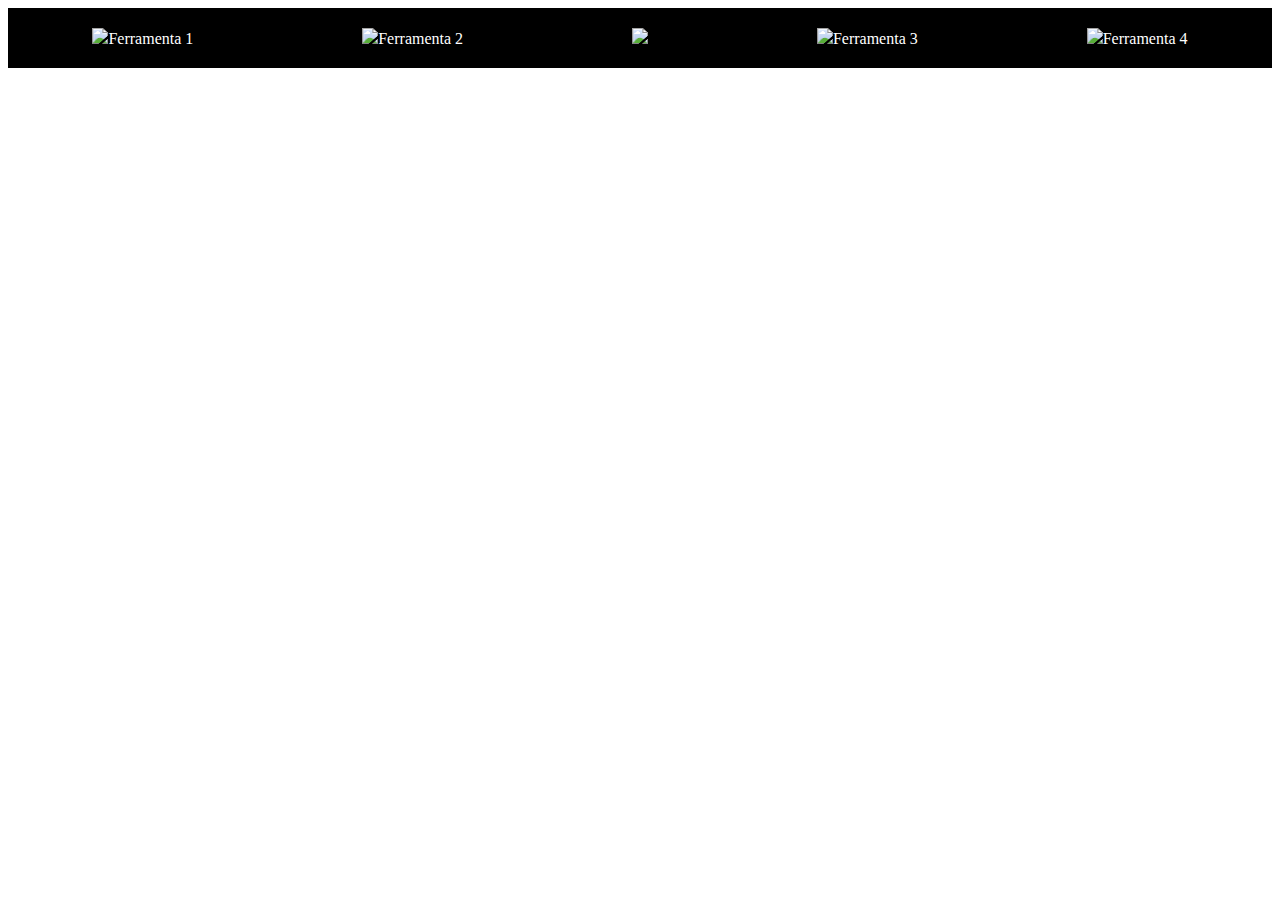
==== index.html @ 0645ed1c "adicionando primeira versão do header com submenu" ====
<!DOCTYPE html>
<html lang="en">
<head>
    <meta charset="UTF-8">
    <meta name="viewport" content="width=device-width, initial-scale=1.0">
    <title>Meu site teste</title>
    <link rel="stylesheet" href="style.css">
</head>
<body>
    <header class="header">
        <div>
            <nav>
                <ul class="menu">
                    <li class="menu-item"><a class="item-menu-2"><img src="#"/>Ferramenta 1</a>
                        <ul class="submenu">
                            <li class="menu-item">
                                <a href="#" class="menu-link">Conheça a ferramenta</a>
                            </li>
                            <li class="menu-item">
                                <a href="#" class="menu-link">Acessar</a>
                            </li>
                            <li class="menu-item">
                                <a href="#" class="menu-link">Verificar informações</a>
                            </li>
                        </ul>
                    </li>
                    <li class="menu-item"><a class="item-menu-2"><img src="#"/>Ferramenta 2</a>
                        <ul class="submenu">
                            <li class="menu-item">
                                <a href="#" class="menu-link">Conheça a ferramenta</a>
                            </li>
                            <li class="menu-item">
                                <a href="#" class="menu-link">Acessar</a>
                            </li>
                            <li class="menu-item">
                                <a href="#" class="menu-link">Verificar informações</a>
                            </li>
                        </ul>
                    </li>

                    <li class="menu-item"><a class="item-menu-2" href="#"><img src="#"/></a></li>

                    <li class="menu-item"><a class="item-menu-2"><img src="#"/>Ferramenta 3</a>
                        <ul class="submenu">
                            <li class="menu-item">
                                <a href="#" class="menu-link">Conheça a ferramenta</a>
                            </li>
                            <li class="menu-item">
                                <a href="#" class="menu-link">Acessar</a>
                            </li>
                            <li class="menu-item">
                                <a href="#" class="menu-link">Verificar informações</a>
                            </li>
                        </ul>
                    </li>
                    <li class="menu-item"><a class="item-menu-2"><img src="#"/>Ferramenta 4</a>
                        <ul class="submenu">
                            <li class="menu-item">
                                <a href="#" class="menu-link">Conheça a ferramenta</a>
                            </li>
                            <li class="menu-item">
                                <a href="#" class="menu-link">Acessar</a>
                            </li>
                            <li class="menu-item">
                                <a href="#" class="menu-link">Verificar informações</a>
                            </li>
                        </ul>
                    </li>
                </ul>
            </nav>
        </div>
    </header>
</body>
</html>
---- style.css ----
ul{
    list-style: none;
    padding: 0;
    margin: 0;
}
a {
    text-decoration: none;
    color: white;
}
.submenu, .menu-item-2{
    display: inline-block;
}
.image-central{
    padding: 20px;
}
.menu{
    display: flex;
    justify-content: space-around;
    align-items: center;
    background-color: black;
}
.menu-item{
    display: inline-block;
    position: relative;
    padding: 20px;
}
.submenu{
    visibility:hidden;
    background-color: blue;
    position: absolute;
    top:calc(100% + 6px);
    left:0;
    opacity: 0;
    display: flex;
    flex-direction: column;
    z-index: 2;
    transition: 0.5s;
}
.menu > .menu-item:hover .submenu{
    visibility: visible;
    top: 100%;
    opacity: 1;
}
.menu-link:hover{
    color:black;
}
.submenu > .menu-item{
    padding:10px;
}
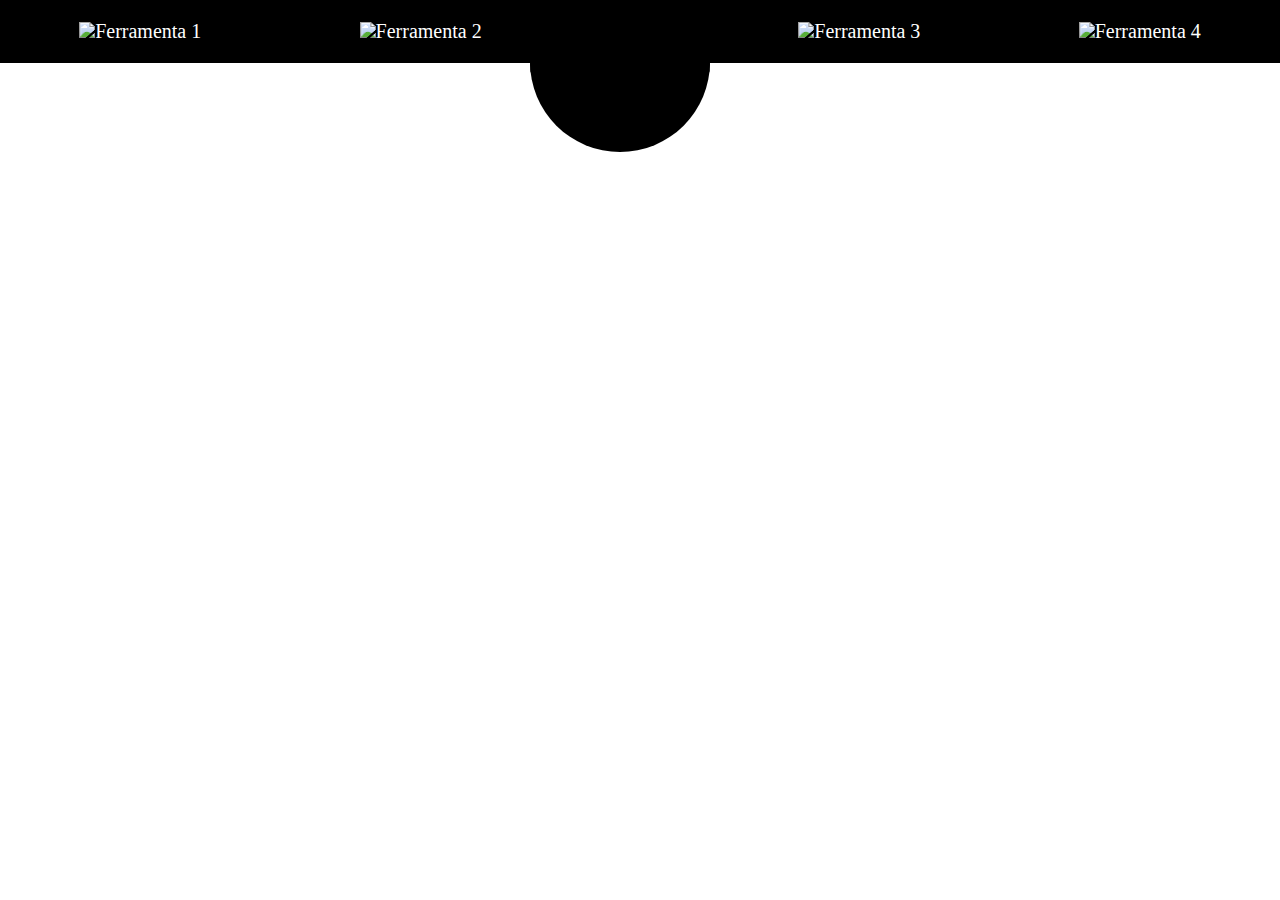
==== commit c38e628b: "atualizando header" ====
--- a/index.html
+++ b/index.html
@@ -37,9 +37,12 @@
                             </li>
                         </ul>
                     </li>
-
-                    <li class="menu-item"><a class="item-menu-2" href="#"><img src="#"/></a></li>
-
+                    
+                    <li id="s" class="menu-item">
+                        <div id="b">
+                            <a class="item-menu-2"  id="a" href="#"><img id="c" src="images/logoprincipal.png"/></a>
+                        </div>
+                    </li>
                     <li class="menu-item"><a class="item-menu-2"><img src="#"/>Ferramenta 3</a>
                         <ul class="submenu">
                             <li class="menu-item">
--- a/style.css
+++ b/style.css
@@ -1,3 +1,6 @@
+*{
+    margin: 0;
+}
 ul{
     list-style: none;
     padding: 0;
@@ -18,22 +21,21 @@
     justify-content: space-around;
     align-items: center;
     background-color: black;
+    position: relative;
 }
-.menu-item{
-    display: inline-block;
-    position: relative;
-    padding: 20px;
+
+.menu-item > .submenu{
+    display: block;
+    position: absolute;
 }
 .submenu{
     visibility:hidden;
     background-color: blue;
-    position: absolute;
     top:calc(100% + 6px);
-    left:0;
     opacity: 0;
     display: flex;
     flex-direction: column;
-    z-index: 2;
+    z-index: 4;
     transition: 0.5s;
 }
 .menu > .menu-item:hover .submenu{
@@ -46,4 +48,38 @@
 }
 .submenu > .menu-item{
     padding:10px;
+}
+.menu-item{
+    padding: 20px;
+}
+#a{
+    width: 180px;
+    height: 180px;
+    padding:0;
+    background-color: black;
+    z-index:3;
+    border-radius: 500px;
+    display:flex;
+    align-items: center;
+    top: -40px;
+    left: -90px;
+    overflow: hidden;
+    position: absolute;
+}
+#c{
+    width: 180px;
+    background-color: black; 
+    -webkit-transform: scale(1.3);
+    transform: scale(1.3);
+    transition: transform .5s ease;
+}
+#c:hover{
+    -webkit-transform: scale(1.45);
+    transform: scale(1.45);
+ }
+ .item-menu-2{
+    font-size:20px;
+ }
+#s{
+    position: relative;
 }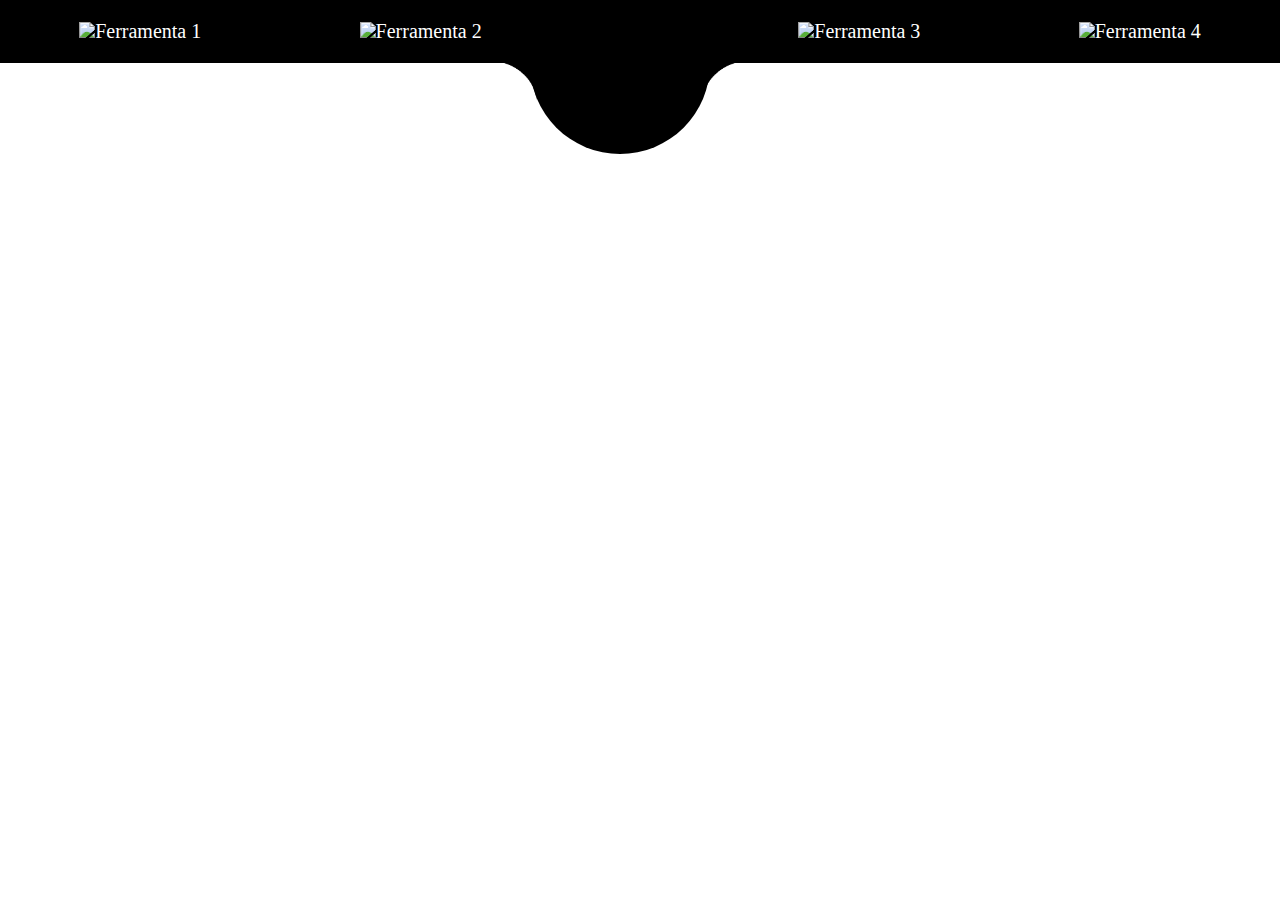
==== commit dd6fb7e0: "header finalizado" ====
--- a/index.html
+++ b/index.html
@@ -39,8 +39,15 @@
                     </li>
                     
                     <li id="s" class="menu-item">
+                        <div class="quadrado1">
+                            <a><img src="images/canto-arredondado.png"></a>
+                        </div>
+                        <div class="bg-hover"></div>
                         <div id="b">
                             <a class="item-menu-2"  id="a" href="#"><img id="c" src="images/logoprincipal.png"/></a>
+                        </div>
+                        <div class="quadrado2">
+                            <a><img src="images/canto-arredondado.png"></a>
                         </div>
                     </li>
                     <li class="menu-item"><a class="item-menu-2"><img src="#"/>Ferramenta 3</a>
--- a/style.css
+++ b/style.css
@@ -61,7 +61,7 @@
     border-radius: 500px;
     display:flex;
     align-items: center;
-    top: -40px;
+    top: -38px;
     left: -90px;
     overflow: hidden;
     position: absolute;
@@ -72,14 +72,41 @@
     -webkit-transform: scale(1.3);
     transform: scale(1.3);
     transition: transform .5s ease;
+    position: absolute;
+    top: 3px;
 }
 #c:hover{
-    -webkit-transform: scale(1.45);
-    transform: scale(1.45);
+    -webkit-transform: scale(1.4);
+    transform: scale(1.4);
  }
  .item-menu-2{
     font-size:20px;
  }
 #s{
     position: relative;
+}
+.quadrado1{
+    width: 40px;
+    height: 20px;
+    background-color: black;
+    position: absolute;
+    top: 100%;
+    left:64px;
+    z-index: 11;
+    border-radius: 20px;
+    -webkit-transform: scale(0.08);
+    transform: scale(0.08);
+}
+.quadrado2{
+    width: 40px;
+    height: 20px;
+    background-color: black;
+    position: absolute;
+    top: 100%;
+    left:-105px;
+    z-index: 11;
+    border-radius: 20px;
+    -webkit-transform: scale(0.08);
+    transform: scaleX(-1) scale(0.08);
+
 }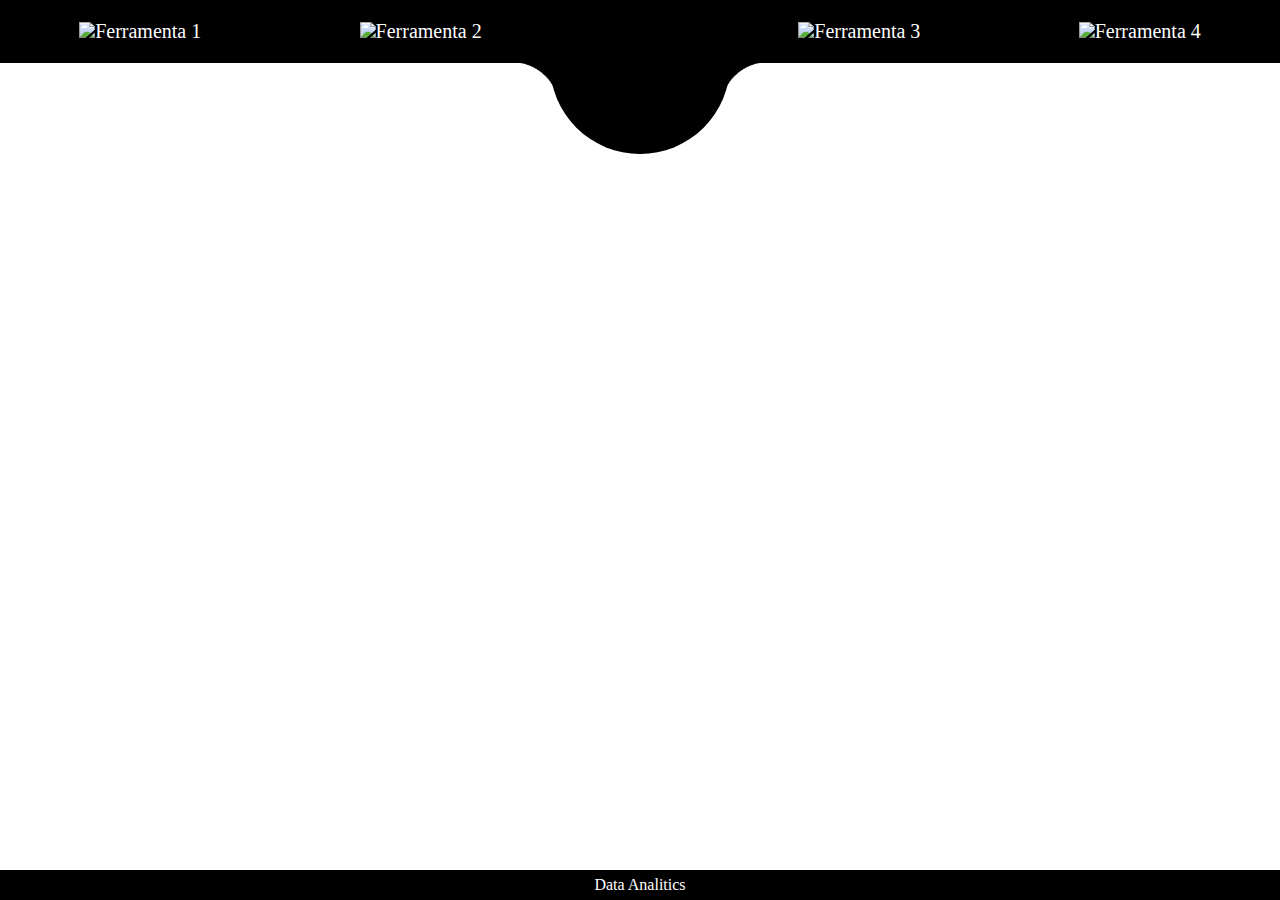
==== commit ebbfde92: "finalizando tela inicial" ====
--- a/index.html
+++ b/index.html
@@ -1,17 +1,19 @@
 <!DOCTYPE html>
 <html lang="en">
+
 <head>
     <meta charset="UTF-8">
     <meta name="viewport" content="width=device-width, initial-scale=1.0">
     <title>Meu site teste</title>
     <link rel="stylesheet" href="style.css">
 </head>
+
 <body>
-    <header class="header">
-        <div>
-            <nav>
+    <div id="pagina">
+        <header>
+            <nav class="header">
                 <ul class="menu">
-                    <li class="menu-item"><a class="item-menu-2"><img src="#"/>Ferramenta 1</a>
+                    <li class="menu-item"><a class="item-menu-2"><img src="#" />Ferramenta 1</a>
                         <ul class="submenu">
                             <li class="menu-item">
                                 <a href="#" class="menu-link">Conheça a ferramenta</a>
@@ -24,7 +26,7 @@
                             </li>
                         </ul>
                     </li>
-                    <li class="menu-item"><a class="item-menu-2"><img src="#"/>Ferramenta 2</a>
+                    <li class="menu-item"><a class="item-menu-2"><img src="#" />Ferramenta 2</a>
                         <ul class="submenu">
                             <li class="menu-item">
                                 <a href="#" class="menu-link">Conheça a ferramenta</a>
@@ -37,20 +39,20 @@
                             </li>
                         </ul>
                     </li>
-                    
+
                     <li id="s" class="menu-item">
                         <div class="quadrado1">
                             <a><img src="images/canto-arredondado.png"></a>
                         </div>
-                        <div class="bg-hover"></div>
                         <div id="b">
-                            <a class="item-menu-2"  id="a" href="#"><img id="c" src="images/logoprincipal.png"/></a>
+                            <a class="item-menu-2" id="a" href="index.html"><img id="c"
+                                    src="images/logoprincipal.png" /></a>
                         </div>
                         <div class="quadrado2">
                             <a><img src="images/canto-arredondado.png"></a>
                         </div>
                     </li>
-                    <li class="menu-item"><a class="item-menu-2"><img src="#"/>Ferramenta 3</a>
+                    <li class="menu-item"><a class="item-menu-2"><img src="#" />Ferramenta 3</a>
                         <ul class="submenu">
                             <li class="menu-item">
                                 <a href="#" class="menu-link">Conheça a ferramenta</a>
@@ -63,7 +65,7 @@
                             </li>
                         </ul>
                     </li>
-                    <li class="menu-item"><a class="item-menu-2"><img src="#"/>Ferramenta 4</a>
+                    <li class="menu-item"><a class="item-menu-2"><img src="#" />Ferramenta 4</a>
                         <ul class="submenu">
                             <li class="menu-item">
                                 <a href="#" class="menu-link">Conheça a ferramenta</a>
@@ -78,7 +80,16 @@
                     </li>
                 </ul>
             </nav>
-        </div>
-    </header>
+        </header>
+        <main>
+            <div id="background-container">
+                <img id="image-background" src="images/background.jpg">
+            </div>
+        </main>
+        <footer class="footer">
+            <p class="footer-inner">Data Analitics</p>
+        </footer>
+    </div>
 </body>
+
 </html>--- a/style.css
+++ b/style.css
@@ -22,10 +22,11 @@
     align-items: center;
     background-color: black;
     position: relative;
+    top:0;
 }
 
 .menu-item > .submenu{
-    display: block;
+    display: flex;
     position: absolute;
 }
 .submenu{
@@ -35,6 +36,7 @@
     opacity: 0;
     display: flex;
     flex-direction: column;
+    justify-content: center;
     z-index: 4;
     transition: 0.5s;
 }
@@ -48,7 +50,9 @@
 }
 .submenu > .menu-item{
     padding:10px;
+    position: relative;
 }
+
 .menu-item{
     padding: 20px;
 }
@@ -58,11 +62,11 @@
     padding:0;
     background-color: black;
     z-index:3;
-    border-radius: 500px;
+    border-radius: 100%;
     display:flex;
     align-items: center;
     top: -38px;
-    left: -90px;
+    left: -70px;
     overflow: hidden;
     position: absolute;
 }
@@ -79,7 +83,7 @@
     -webkit-transform: scale(1.4);
     transform: scale(1.4);
  }
- .item-menu-2{
+.item-menu-2{
     font-size:20px;
  }
 #s{
@@ -90,9 +94,9 @@
     height: 20px;
     background-color: black;
     position: absolute;
-    top: 100%;
-    left:64px;
-    z-index: 11;
+    top: calc(100% + 1px);
+    left:84px;
+    z-index: 2;
     border-radius: 20px;
     -webkit-transform: scale(0.08);
     transform: scale(0.08);
@@ -102,11 +106,45 @@
     height: 20px;
     background-color: black;
     position: absolute;
-    top: 100%;
-    left:-105px;
-    z-index: 11;
+    top: calc(100% + 1px);
+    left:-84px;
+    z-index: 1;
     border-radius: 20px;
     -webkit-transform: scale(0.08);
     transform: scaleX(-1) scale(0.08);
-
+}
+#image-background{
+    width: 100%;
+    position: absolute;
+    bottom: -20px;
+}
+#background-container{
+    width: 100%;
+    overflow: hidden;
+    position: relative;
+}
+main{
+    flex:1;
+    display: flex;
+    justify-content: center;
+}
+#pagina{
+    display: flex;
+    flex-direction: column;
+    height: 100vh;
+}
+footer{
+    background-color: black;
+    display: flex;
+    justify-content: center;
+    align-items: center;   
+}
+.header{
+    display: block;
+}
+.footer-inner{
+    height: 30px;
+    color: white;
+    display: flex;
+    align-items: center;   
 }